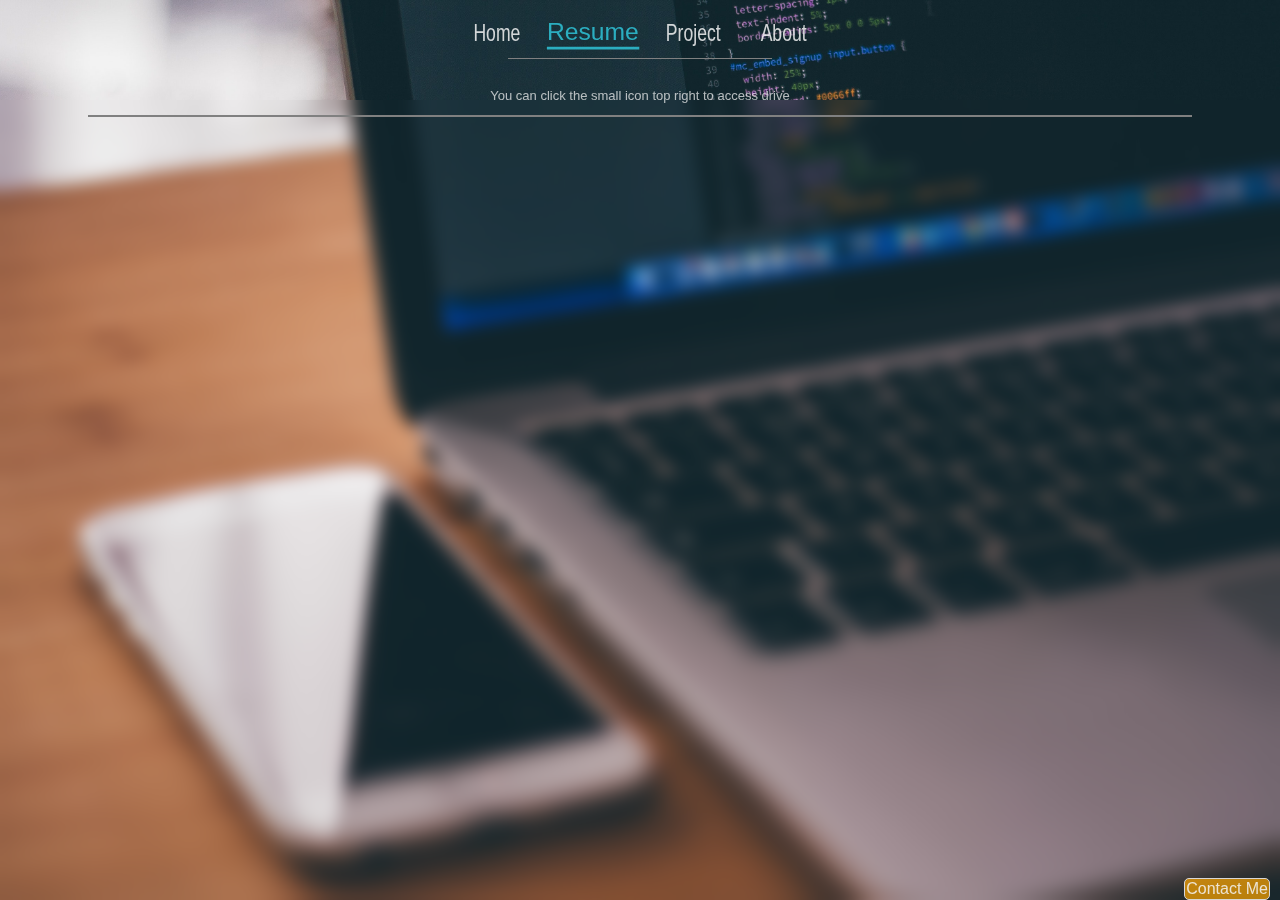
==== resume.html @ 7dddf3f2 "Add files via upload" ====
<!doctype html>
<html lang="en">
    <link rel="stylesheet" type="text/css" href="mainpagecss.css">
    <link rel="stylesheet" href="https://use.fontawesome.com/releases/v5.8.1/css/all.css" integrity="sha384-50oBUHEmvpQ+1lW4y57PTFmhCaXp0ML5d60M1M7uH2+nqUivzIebhndOJK28anvf" crossorigin="anonymous">
    <link rel="stylesheet" href="https://cdnjs.cloudflare.com/ajax/libs/animate.css/3.7.0/animate.css">
<head>
    <title>VuongDuong</title>
    <style>
    a:link{
        text-decoration:none;  
    }
    .pdfsource{
        display:flex;
        padding-left:25%;
        justify-content: left;
        width: 50%;
        height:600px;
    }
    #adddetail{
        display: flex;
        align-items: center;
        justify-content: center;
        padding-top:1.2em;
        color: rgba(245, 245, 245, 0.717);
        font-size: small;
    }
    </style>
</head>
<body>
    <header>
    <div id="Headerbar">
        <a id="Home" class="Starter" href="index.html">Home</a>
        <a id="ThisResume" class="Starter" href="resume.html"> Resume </a>
        <a id="Project" class="Starter" href="projectexplain.html"> Project </a>             
        <a id="About" class="Starter" href="about.html"> About</a>
    </div>
    </header> 
    <article>
        <div class="blockingbar"><p id ="adddetail"> You can click the small icon top right to access drive</p></div>
        <div class="blur"></div>
    </article>
    <section>
        <iframe class="pdfsource" src="https://drive.google.com/file/d/189svA0yoBqEFVDXFZHkmSULsqa3z2Z1f/preview" frameborder="0" allow="autoplay"></iframe>
    </section>
</body>
<footer><a class="footlink" href="mailto:duongvuong2611@yahoo.com" target="_blank" rel="noopener noreferrer nofollow">Contact Me</a></footer>
</html>
---- mainpagecss.css ----
:root {
    --background: #202024;
    --main-grey: rgba(17, 17, 17, 0.9);
    --secondary-grey: rgba(17, 17, 17, 0.9);
    --light-grey: #3c3c44;
    --gold: #965f33;
    --offWhite: #e6e6e6;
    --hover: rgba(255, 255, 255, 0.25);
  }
body{/*"D:\pexels-negative-space-48606.jpg"*/
    background-image: url("pexels-negative-space-48606.jpg");
    background-position: center;
    background-repeat: no-repeat;
    background-position: center;
    background-attachment: fixed;
    background-size:cover;
    font-family: 'Lucida Sans', 'Lucida Sans Regular', 'Lucida Grande', 'Lucida Sans Unicode', Geneva, Verdana, sans-serif;
}
footer{
    /*margin-left:92%;*/
    position:absolute;
    bottom:0;
    right:10px;
    background-color: rgba(255, 166, 0, 0.701);
    color: aliceblue;
    padding: 1px;
    border: 1.7px solid rgb(216, 215, 215);
    border-radius: 5px;
}

#Headerbar{
    display: flex;
    align-items:center;
    justify-content: center;
    border-bottom: 1px solid grey;
    margin-inline: 500px;
    height: 50px;
}
#Greeting{
    display: flex;   
    align-items: center;
    justify-content: center;
    color: rgba(245, 245, 245, 0.842);

}
#Middlesectionbar{
    display:flex;
    align-items: center;
    justify-content: center;
    /*margin-top: 4.6em;*/
}
.blockingbar{
    height:43px;
    margin-inline:5em;
    border-bottom:2px solid grey;
}
.blur{
    position:absolute;
    bottom:0;
    top: 100px;
    left:0;
    right:0;
    z-index:-1;
    backdrop-filter: blur(8px);
}
.weirdmeout{
    cursor:pointer;
    font-size:large;
    padding:0.5em;
    margin-inline:8px;
    border: 1.7px solid rgb(216, 215, 215);
    border-radius: 70%;
}
.weirdmeout:hover{
    transform: scale(130%);
    background-color: aliceblue;
}
#Instagramgo:hover{
    color:rgba(0, 0, 0, 0.806);
}
#Githubgo{   
    color: rgb(110, 84, 148);
}
#Instagramgo{
    color: rgba(255, 255, 255, 0.833);/*54, 54, 253, 0.548*/
    padding:13px;
    height: 13px;
}
#Linkedingo{
    color: rgb(0, 127, 178);
}
#space{
    margin:1.5em;
}
.start{
    cursor: pointer;
}
nav{
    display: flex;
    justify-content: center;
    align-items: center;
    margin-top:50px;
}
a:focus{
    outline:none;
}
.Starter{
    cursor: pointer;
    color: rgba(245, 245, 245, 0.842);
    font-size:110% ;
    transform:scale(1,1.4);
    margin-inline: 20px;
    outline:none;
}
.Starter:hover{
    transform: scale(130%);
}
#toProject{
    display:flex;
    padding-top:2.5em;
    justify-content: center;
}
.AtProject{
    color: rgba(245, 245, 245, 0.842);
    border: 1.7px solid rgb(216, 215, 215);
    border-radius:5px;
    padding:3px;
    margin:8px
}
.AtProject:hover{
    background-color: grey;
    transform: scale(120%);
    transition: ease-out 0.2s;
}
.footlink{
    color: rgba(245, 245, 245, 0.842);
}

#ThisHome, #ThisResume, #ThisProject, #ThisAbout{
    color: rgba(47, 195, 215, 0.854);
    transform:scale(1.4);
    border-bottom: 2.25px solid rgba(47, 195, 215, 0.854);
}

/*Work box section(Projects)*/
.btn {
    cursor: pointer;
    background: var(--secondary-grey);
    border: 2px solid var(--offWhite);
    color: var(--offWhite);
    padding: 0.5em;
    font-size: 1em;
    border-radius: 5px;
    transition: 0.2s ease-in;
    animation-duration: 1.6s;
    text-align: center;
}
.btn:hover {
    background-color: var(--hover);
    transform: 0.5s scale(.97);
}

#cardGrid {
  display: grid;
  grid-template-columns: repeat(3, 1fr);
}

.cardContainer {
  display: flex;
  justify-content: center;
  align-items: center;
  margin-bottom: 3rem;
}

.card {
  width: 300px;
}

.cardTitle {
  font-size: 1.5rem;
  color:whitesmoke;
}

.cardBody {
  padding: 6px;
  width: 100%;
  border: 2px solid var(--light-grey);
  border-radius: 0 0 10px 10px;
  background-color: #1f1919ad;
}

.projectImageWrapper {
  width: 315px;
  height: 300px;
}

.projectImageWrapper img {
  border-radius: 10px 10px 0 0;
}

.screenshot {
  height: 100%;
  width: 100%;
}

.cardTitle {
  text-align: center;
  font-weight: bold;
  margin: 10px;
}

.buttonWrapper {
  display: flex;
  justify-content: space-around;
  align-items: center;
  margin-bottom: 15px;
  margin-top: 15px;
}

.buttonWrapper .btn {
  margin: 0.5rem;
}

.description {
  margin-bottom: 15px;
  color:whitesmoke;
}

.skillsList {
  margin-top: 5px;
  list-style: none;
  color:whitesmoke;
}

.skillsList li{
  border: 1px solid var(--background);
  padding: 12px;
  background-color: var(--light-grey);
}



/*Jquerries from kate*/
@media screen and (max-width: 1140px) {
    #cardGrid {
      grid-template-columns: repeat(2, 1fr);
    }
  }
  
  @media screen and (max-width: 1024px) {
    .logo {
      font-size: 1em;
    }
  
    .navLinks {
      width: 60%;
    }
  }
  
  @media screen and (max-width: 825px) {
    #pageContainer {
      padding: 2em;
    }
  
    #cardGrid {
      grid-template-columns: repeat(1, 1fr);
    }
  }
  
  @media screen and (max-width: 800px) {
    body {
      overflow-x: hidden;
    }
  
    .navLinks {
      position: absolute;
      right: 0px;
      height: 92vh;
      top: 8vh;
      background-color: var(--main-grey);
      display: flex;
      flex-direction: column;
      align-items: center;
      width: 50%;
      transform: translateX(100%);
      transition: transform 0.5s ease-in;
    }
  
    .navLinks li {
      opacity: 0;
      border-bottom: 2px solid var(--light-grey);
      width: 100%;
      height: 100%;
      display: flex;
      justify-content: center;
      align-items: center;
    }
  
    .navLinks li a {
      height: 100%;
      width: 100%;
      display: flex;
      justify-content: center;
      align-items: center;
    }
  
    .burger {
      display: block;
      cursor: pointer;
    }
  }
  
  @media screen and (max-width: 768px) {
    #landing {
      height: 100vh;
    }
  
    .landingButtons {
      flex-flow: column;
    }
    #projectBtn {
      margin: 0;
      margin-bottom: 20px;
    }
  }
  
  @media screen and (max-width: 500px) {
    #title {
      font-size: 2.5em;
    }
  
    #subHeading {
      font-size: 2em;
    }
  
    .sectionHeading {
      font-size: 2em;
    }
  
    .sectionInfo {
      font-size: 1em;
    }
  
    .buttonWrapper {
      flex-direction: column;
    }
  
    .buttonWrapper .btn{
      margin-bottom: 1rem;
    }
  
    input,
    textarea {
      width: 80vw;
    }
  
    .thanksPage h2 {
      font-size: 2rem;
    }
  
    .thanksPage p {
      font-size: 1.5rem;
    }
  
    .thanksPage .btn {
      font-size: 1.2rem;
    }
  }
  
  @media screen and (max-width: 400px) {
    .card, .projectImageWrapper {
      width: 275px;
    }
  
    .contactIcon {
      font-size: 1.4em;
      height: 50px;
      width: 50px;
    }
  
    button {
      font-size: 0.9em;
    }
  }
  
  @media screen and (max-height: 700px) {
    #landing {
      height: 100vh;
    }
  }
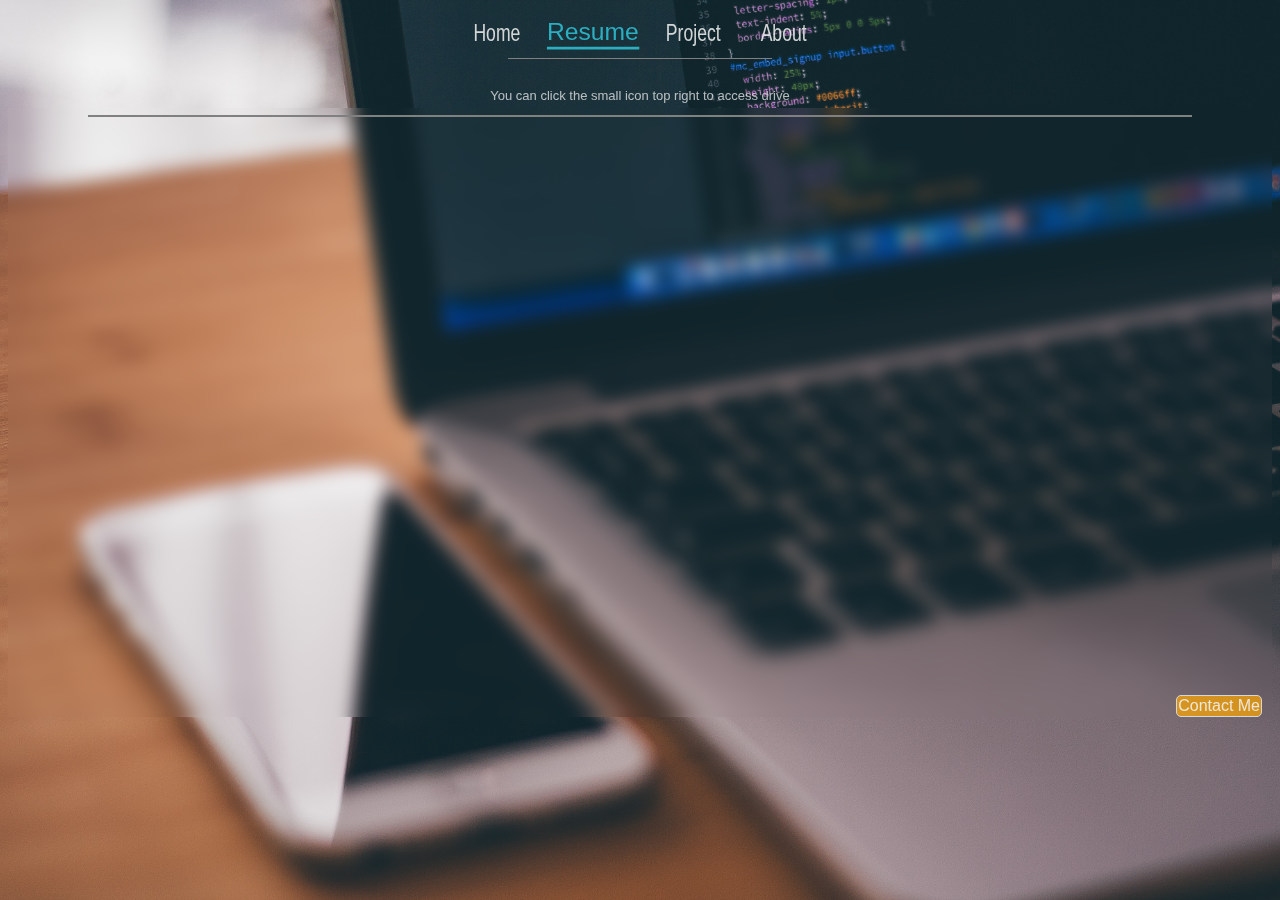
==== commit 4e69836f: "Update resume.html" ====
--- a/resume.html
+++ b/resume.html
@@ -9,6 +9,9 @@
     a:link{
         text-decoration:none;  
     }
+    body{
+        position:relative;
+        }
     .pdfsource{
         display:flex;
         padding-left:25%;
@@ -40,8 +43,8 @@
         <div class="blur"></div>
     </article>
     <section>
-        <iframe class="pdfsource" src="https://drive.google.com/file/d/189svA0yoBqEFVDXFZHkmSULsqa3z2Z1f/preview" frameborder="0" allow="autoplay"></iframe>
+        <iframe class="pdfsource" src="https://drive.google.com/file/d/1Ci61UY_t5UWhGqlcCMWSIWJQz6EVp5i_/preview" width="640" height="480" allow="autoplay" frameborder= 0></iframe>
     </section>
 </body>
 <footer><a class="footlink" href="mailto:duongvuong2611@yahoo.com" target="_blank" rel="noopener noreferrer nofollow">Contact Me</a></footer>
-</html>+</html>
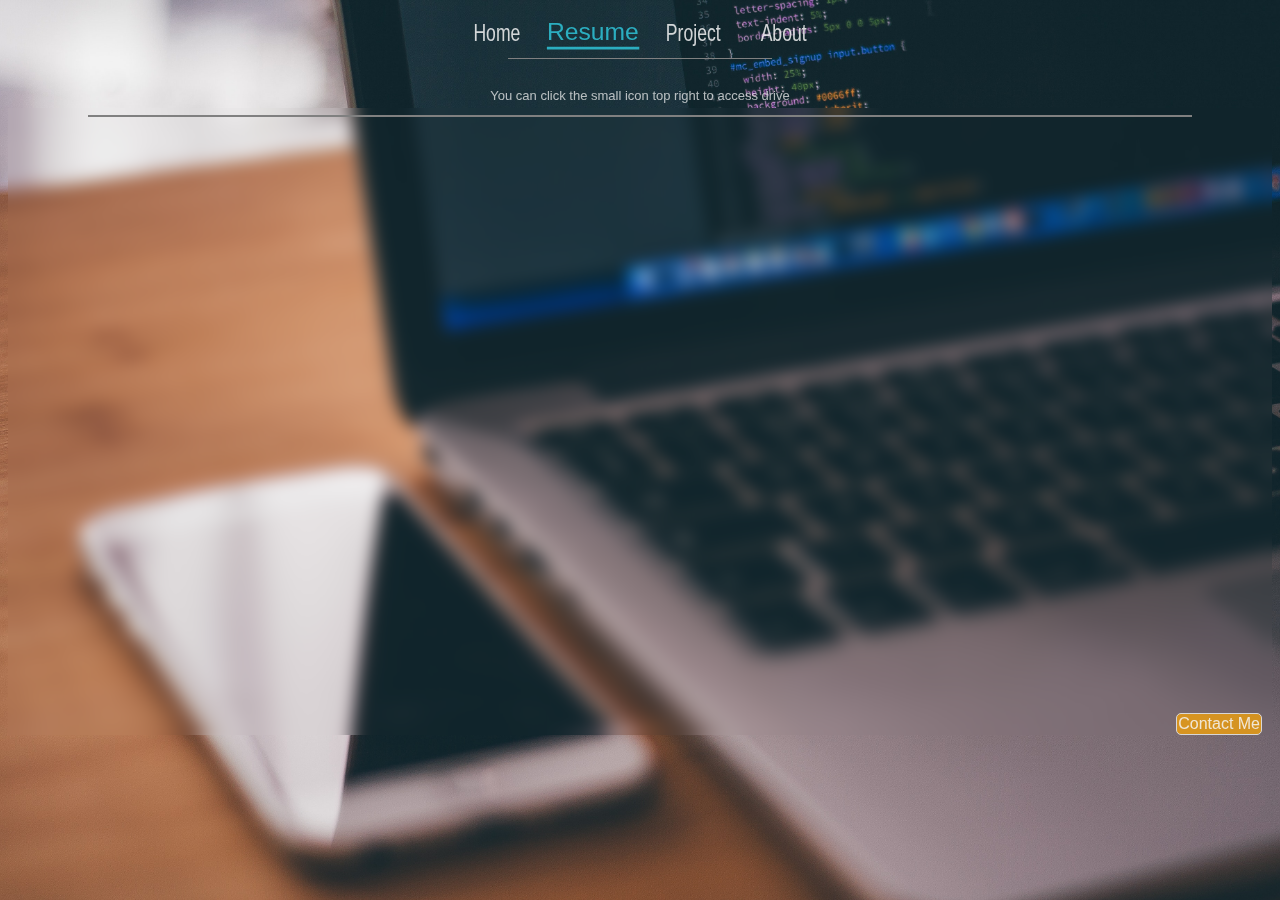
==== commit 8a5ef114: "Update resume.html" ====
--- a/resume.html
+++ b/resume.html
@@ -44,7 +44,7 @@
     </article>
     <section>
         <iframe class="pdfsource" src="https://drive.google.com/file/d/1Ci61UY_t5UWhGqlcCMWSIWJQz6EVp5i_/preview" width="640" height="480" allow="autoplay" frameborder= 0></iframe>
-    </section>
+    </section><br>
 </body>
 <footer><a class="footlink" href="mailto:duongvuong2611@yahoo.com" target="_blank" rel="noopener noreferrer nofollow">Contact Me</a></footer>
 </html>
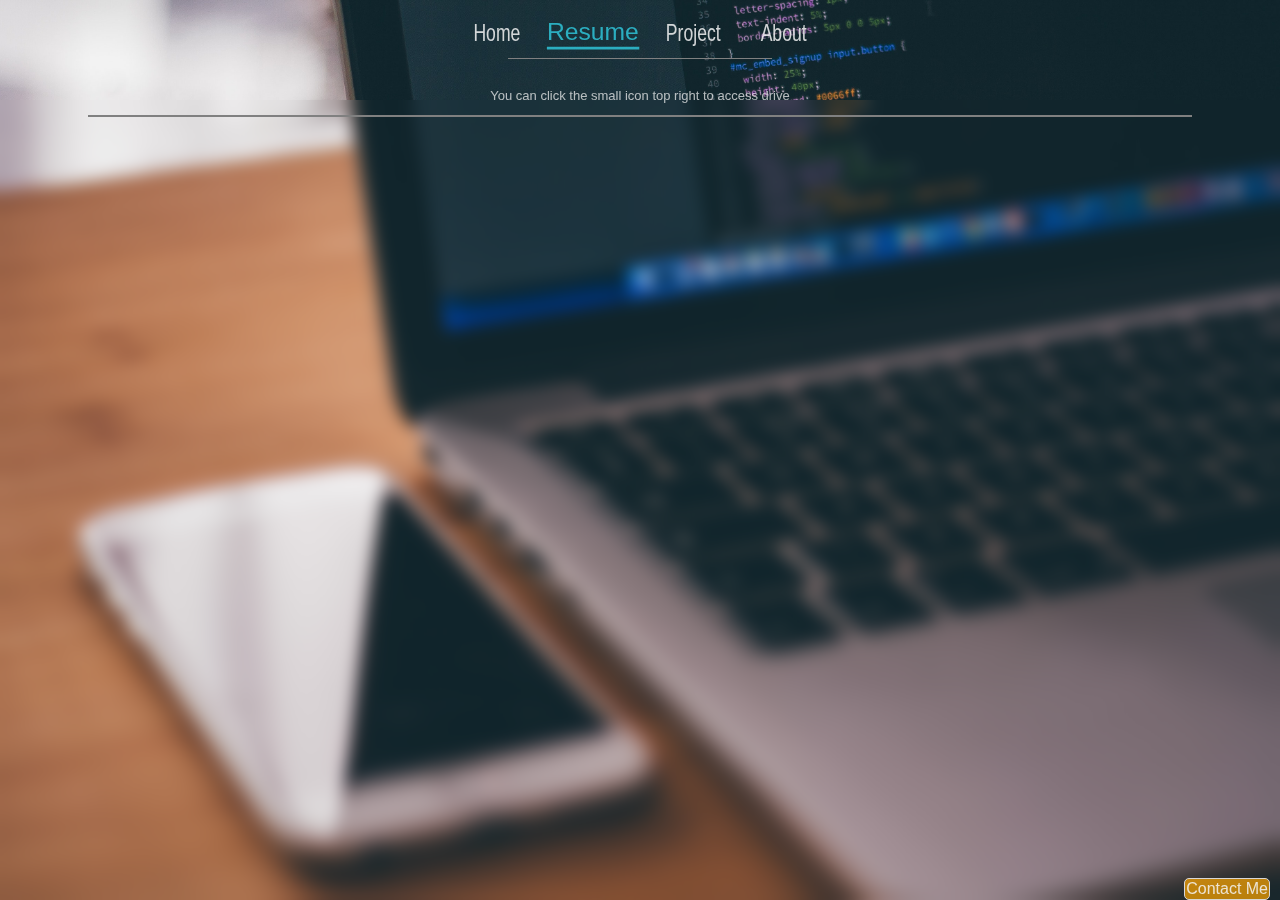
==== commit bbffb4fc: "Update resume.html" ====
--- a/resume.html
+++ b/resume.html
@@ -9,9 +9,6 @@
     a:link{
         text-decoration:none;  
     }
-    body{
-        position:relative;
-        }
     .pdfsource{
         display:flex;
         padding-left:25%;
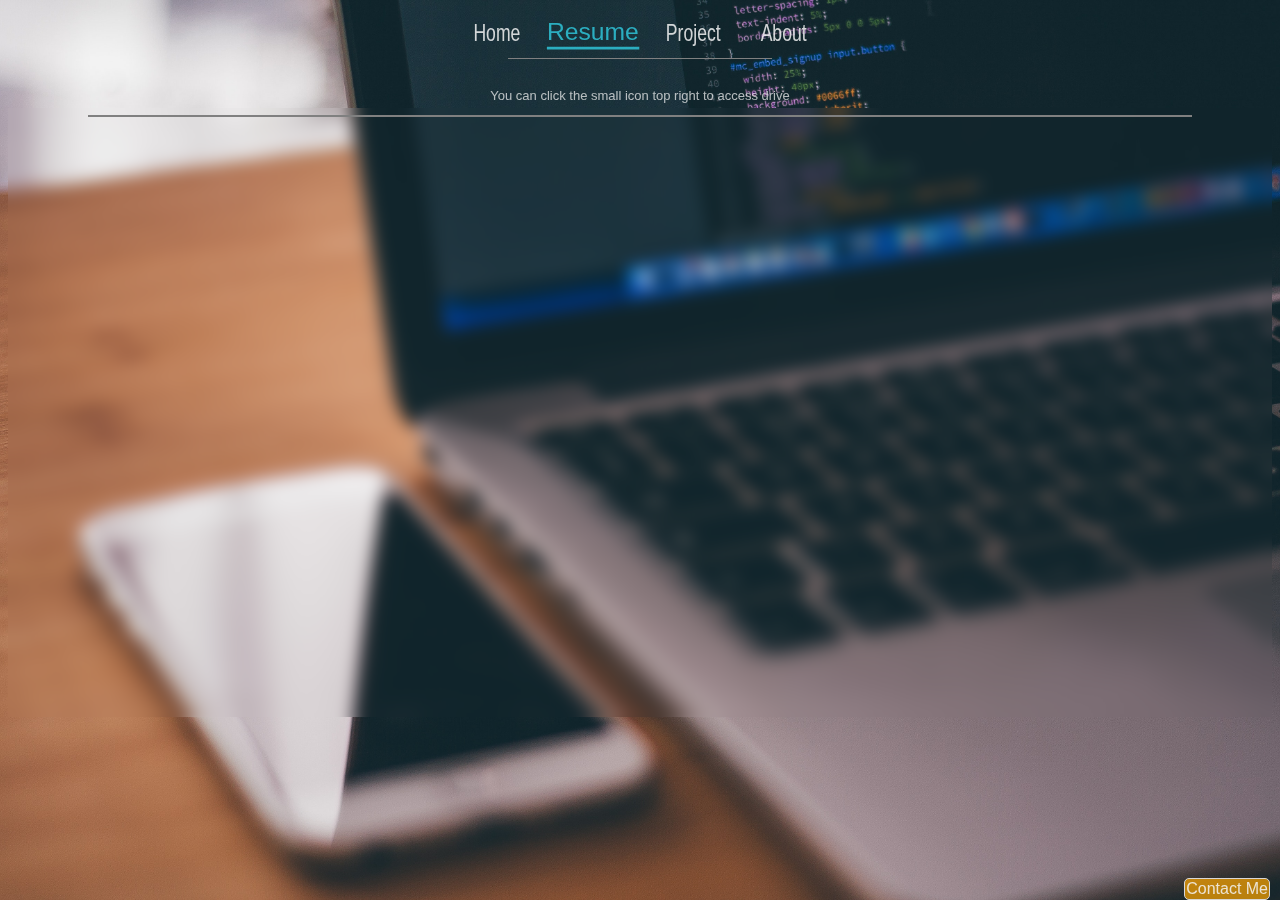
==== commit 7ebcd46b: "Update resume.html" ====
--- a/resume.html
+++ b/resume.html
@@ -8,6 +8,9 @@
     <style>
     a:link{
         text-decoration:none;  
+    }
+    body{
+        position:relative;
     }
     .pdfsource{
         display:flex;
@@ -41,7 +44,7 @@
     </article>
     <section>
         <iframe class="pdfsource" src="https://drive.google.com/file/d/1Ci61UY_t5UWhGqlcCMWSIWJQz6EVp5i_/preview" width="640" height="480" allow="autoplay" frameborder= 0></iframe>
-    </section><br>
+    </section>
 </body>
 <footer><a class="footlink" href="mailto:duongvuong2611@yahoo.com" target="_blank" rel="noopener noreferrer nofollow">Contact Me</a></footer>
 </html>
--- a/mainpagecss.css
+++ b/mainpagecss.css
@@ -18,7 +18,7 @@
 }
 footer{
     /*margin-left:92%;*/
-    position:absolute;
+    position:fixed;
     bottom:0;
     right:10px;
     background-color: rgba(255, 166, 0, 0.701);
@@ -388,4 +388,4 @@
       height: 100vh;
     }
   }
-  +  
